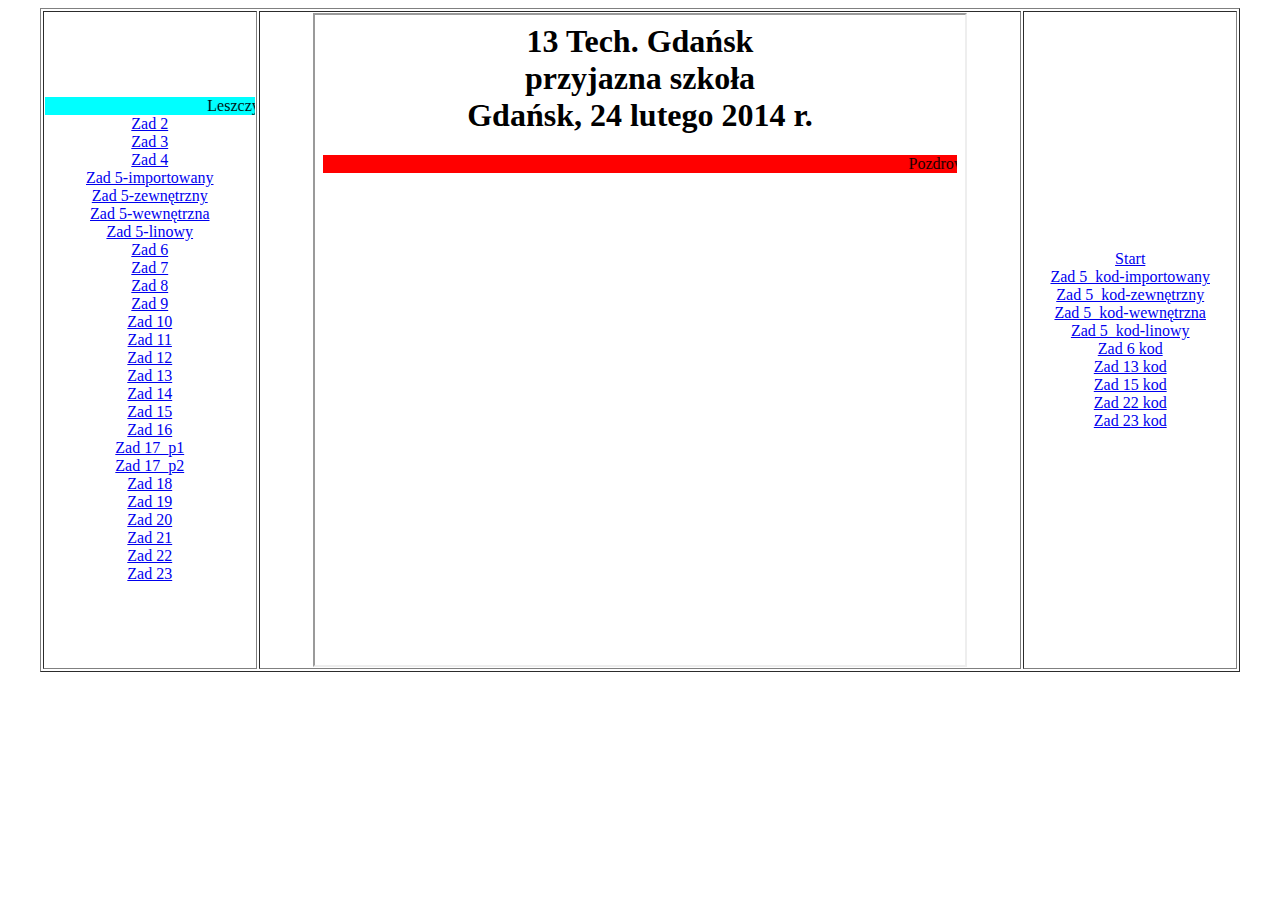
==== index.html @ fc234fc4 "Update index.html" ====
<html>
	<head>
		<META charset="UTF-8">
	</head>
	<body>
	<table width=95% border="1" align="center">
		<tr>
		<td width=18% align=center>
			<marquee bgcolor="cyan">Leszczyńska</marquee>
		<a href="zad2_Leszczynska.html" target="strony">Zad 2</a>
		<br>
		<a href="zad3_Leszczynska.html" target="strony">Zad 3</a>
		<br>
		<a href="zad4_Leszczynska.html" target="strony">Zad 4</a>
		<br>
		<a href="lesz_z5_1.html" target="strony">Zad 5-importowany</a>
		<br>
		<a href="lesz_z5_2.html" target="strony">Zad 5-zewnętrzny</a>
		<br>
		<a href="lesz_z5_3.html" target="strony">Zad 5-wewnętrzna</a>
		<br>
		<a href="lesz_z5_4.html" target="strony">Zad 5-linowy</a>
		<br>
		<a href="zad6_Leszczynska.html" target="strony">Zad 6</a>
		<br>
		<a href="zad7_Leszczynska.html" target="strony">Zad 7</a>
		<br>
		<a href="zad8_Leszczynska.html" target="strony">Zad 8</a>
		<br>
		<a href="zad9_Leszczynska.html" target="strony">Zad 9</a>
		<br>
		<a href="zad10_Leszczynska.html" target="strony">Zad 10</a>
		<br>
		<a href="zad11_Leszczynska.html" target="strony">Zad 11</a>
		<br>
		<a href="zadanie12_lesz.html" target="strony">Zad 12</a>
		<br>
		<a href="zadanie13_lesz.html" target="strony">Zad 13</a>
		<br>
		<a href="zadanie14_lesz.html" target="strony">Zad 14</a>
		<br>
		<a href="zadanie15_lesz.html" target="strony">Zad 15</a>
		<br>
		<a href="zad16_lesz.html" target="strony">Zad 16</a>
		<br>
		<a href="zad17_p1_lesz.html" target="strony">Zad 17_p1</a>
		<br>
		<a href="zad17_p2_lesz.html" target="strony">Zad 17_p2</a>
		<br>
		<a href="zad18_lesz.html" target="strony">Zad 18</a>
		<br>
		<a href="zad19_lesz.html" target="strony">Zad 19</a>
		<br>
		<a href="zad20_lesz.html" target="strony">Zad 20</a>
		<br>
		<a href="zad21_lesz.html" target="strony">Zad 21</a>
		<br>
		<a href="zad22_lesz.html" target="strony">Zad 22</a>
		<br>
		<a href="zad23_lesz.html" target="strony">Zad 23</a>
		<br>
		</td>
		<td align=center><iframe width=650 height=650 name="strony" src="start.html" border="0"></iframe>
		</td>
		<td width=18% align=center><a href="start.html" target="strony">Start</a>
			<br>
			<a href="lesz_kod_z5_1.html" target="strony">Zad 5_kod-importowany</a>
		<br>
		<a href="lesz_kod_z5_2.html" target="strony">Zad 5_kod-zewnętrzny</a>
		<br>
		<a href="lesz_kod_z5_3.html" target="strony">Zad 5_kod-wewnętrzna</a>
		<br>
		<a href="lesz_kod_z5_4.html" target="strony">Zad 5_kod-linowy</a>
		<br>
		<a href="lesz_kod_z6.html" target="strony">Zad 6 kod</a>
			<br>
		<a href="lesz_kod_z13.html" target="strony">Zad 13 kod</a>
		<br>
		<a href="lesz_kod_z15.html" target="strony">Zad 15 kod</a>
		<br>
		<a href="zad22_kod_lesz.html" target="strony">Zad 22 kod</a>
		<br>
		<a href="zad23_kod_lesz.html" target="strony">Zad 23 kod</a>
		<br>
		</td>
			
		</tr>
	</table>
	</body>
</html>
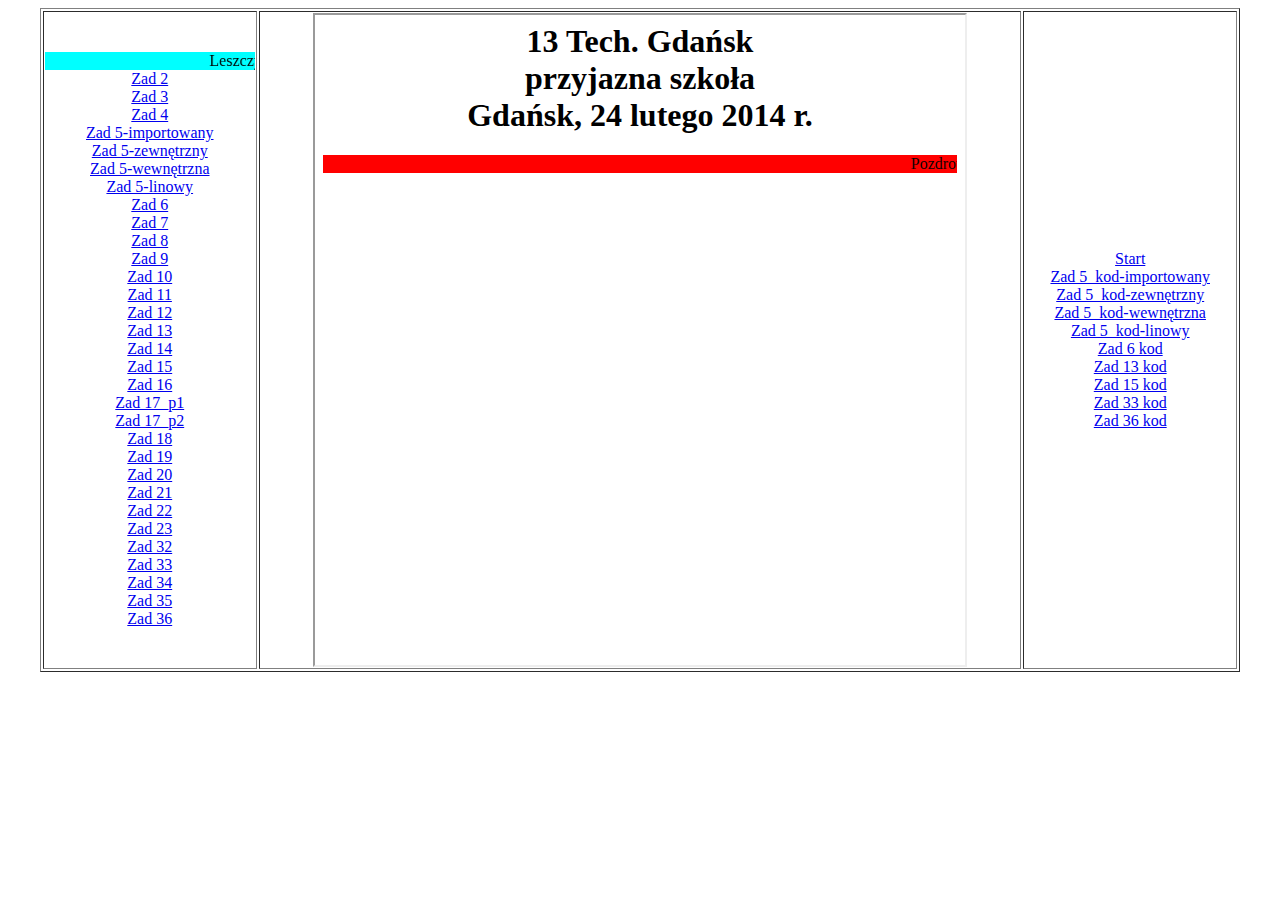
==== commit a24d9de4: "Update index.html" ====
--- a/index.html
+++ b/index.html
@@ -60,6 +60,15 @@
 		<br>
 		<a href="zad23_lesz.html" target="strony">Zad 23</a>
 		<br>
+		<a href="zadanie32_lesz.html" target="strony">Zad 32</a>
+		<br>
+		<a href="zadanie33_lesz.html" target="strony">Zad 33</a>
+		<br>
+		<a href="zadanie34_lesz.html" target="strony">Zad 34</a>
+		<br>
+		<a href="zadanie35_lesz.html" target="strony">Zad 35</a>
+		<br>
+		<a href="zadanie36_lesz.html" target="strony">Zad 36</a>
 		</td>
 		<td align=center><iframe width=650 height=650 name="strony" src="start.html" border="0"></iframe>
 		</td>
@@ -79,10 +88,9 @@
 		<br>
 		<a href="lesz_kod_z15.html" target="strony">Zad 15 kod</a>
 		<br>
-		<a href="zad22_kod_lesz.html" target="strony">Zad 22 kod</a>
+		<a href="zadanie33_kod.html" target="strony">Zad 33 kod</a>
 		<br>
-		<a href="zad23_kod_lesz.html" target="strony">Zad 23 kod</a>
-		<br>
+		<a href="zadanie36_kod_lesz.html" target="strony">Zad 36 kod</a>
 		</td>
 			
 		</tr>
